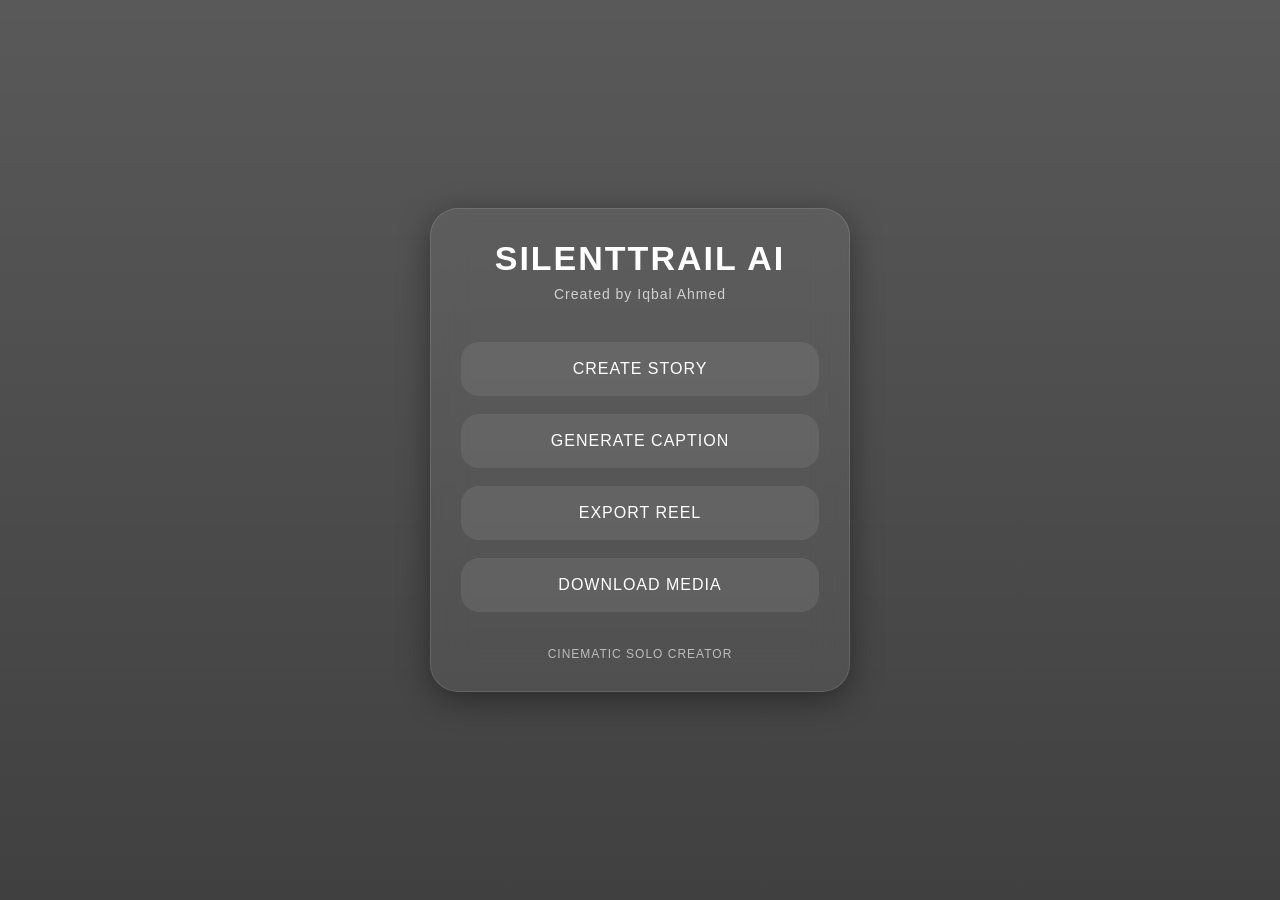
==== index.html @ d57051c8 "Final Fresh Code Sync" ====
<style>
.container{
    animation:fadeIn 1.2s ease;
}
@keyframes fadeIn{
    from{
        opacity:0;
        transform:translateY(20px);
    }
.btn:hover{
    transform:translateY(-4px);

    background:rgba(255,255,255,0.14);

    box-shadow:
    0 0 25px rgba(255,140,0,.25);

    letter-spacing:1.5px;
}    to{
        opacity:1;
        transform:translateY(0);
    }
}
</style><!DOCTYPE html>
<html lang="en">
<head>
<meta charset="UTF-8" />
<meta name="viewport" content="width=device-width, initial-scale=1.0"/>

<title>SILENTTRAIL AI</title>

<style>


*{
    margin:0;
    padding:0;
    box-sizing:border-box;
    font-family:Arial, sans-serif;
}

body{
    height:100vh;
    background:
    linear-gradient(rgba(0,0,0,.65), rgba(0,0,0,.75)),
    url('https://images.unsplash.com/photo-1500530855697-b586d89ba3ee?q=80&w=1400');
    background-size:cover;
    background-position:center;
    display:flex;
    justify-content:center;
    align-items:center;
    overflow:hidden;
}

.container{
    width:90%;
    max-width:420px;
    padding:30px;
    border-radius:28px;

    background:rgba(255,255,255,0.06);
    backdrop-filter:blur(14px);

    border:1px solid rgba(255,255,255,0.12);

    box-shadow:
    0 8px 32px rgba(0,0,0,.4);
backdrop-filter:blur(18px);
-webkit-backdrop-filter:blur(18px);}

.logo{
    text-align:center;
    margin-bottom:40px;
}

.logo h1{
    color:white;
    font-size:34px;
    letter-spacing:2px;
}

.logo p{
    color:#d0d0d0;
    margin-top:8px;
    font-size:14px;
    letter-spacing:1px;
}

.buttons{
    display:flex;
    flex-direction:column;
    gap:18px;
}

.btn{
    padding:18px;
    border:none;
    border-radius:18px;

    background:rgba(255,255,255,0.08);

    color:white;
    font-size:16px;
    letter-spacing:1px;

    cursor:pointer;


    transition:.3s;
position:relative;
overflow:hidden;

}

.btn:active{
    transform:scale(0.97);
}

.btn:hover{
    transform:translateY(-3px);

    background:rgba(255,255,255,0.14);

    box-shadow:
    0 0 18px rgba(255,255,255,.15);
}

.footer{
    text-align:center;
    margin-top:35px;
    color:#bdbdbd;
    font-size:12px;
    letter-spacing:1px;
}

</style>
</head>

<body>

<div class="container">

    <div class="logo">
        <h1>SILENTTRAIL AI</h1>
        <p>Created by Iqbal Ahmed</p>
    </div>

    <div class="buttons">

        <button class="btn">
            CREATE STORY
        </button>

        <button class="btn">
            GENERATE CAPTION
        </button>

        <button class="btn">
            EXPORT REEL
        </button>

        <button class="btn">
            DOWNLOAD MEDIA
        </button>

    </div>

    <div class="footer">
        CINEMATIC SOLO CREATOR
    </div>

</div>

</body>
</html>
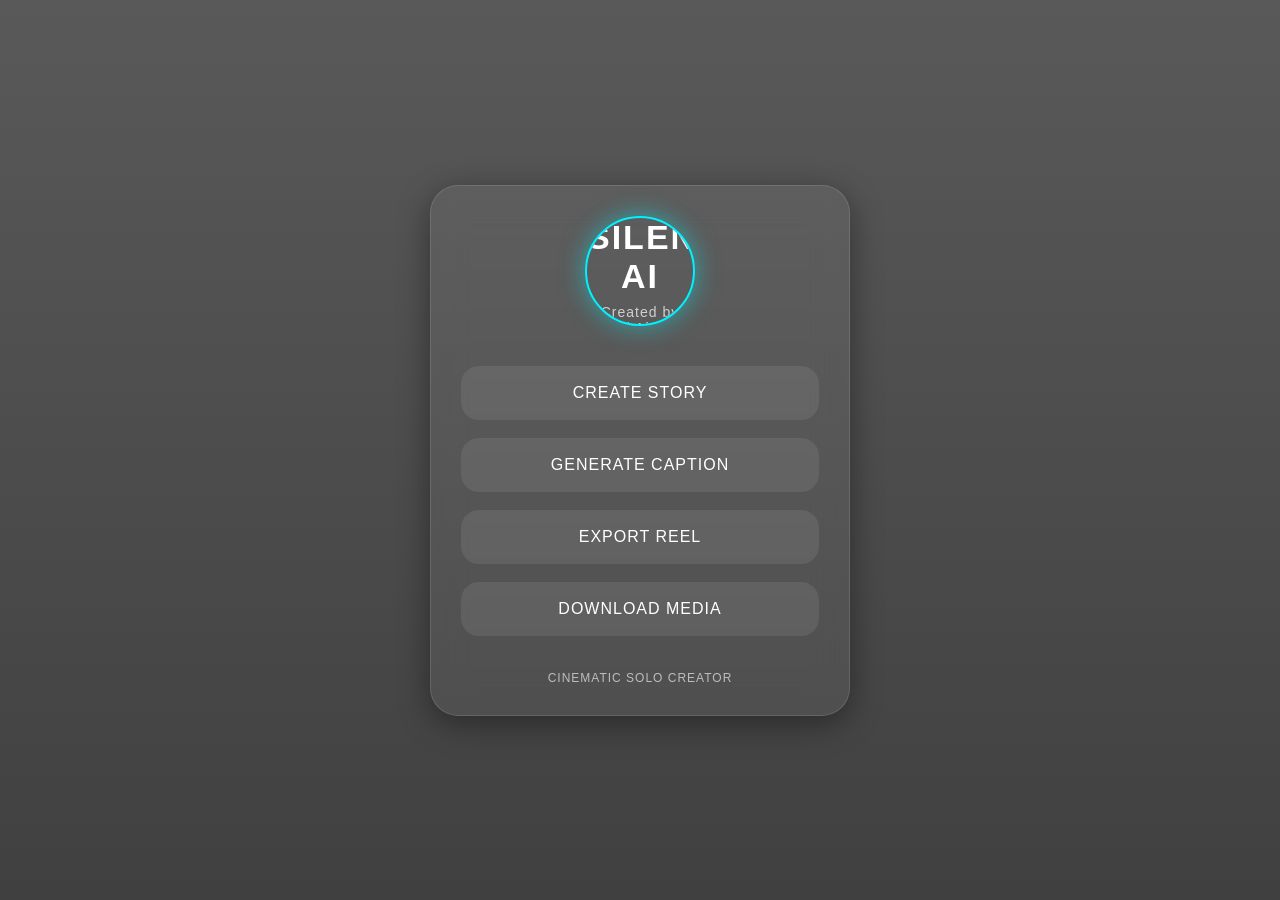
==== commit 2a087081: "Cleanup: Remove unnecessary files and backup bloat" ====
--- a/index.html
+++ b/index.html
@@ -28,6 +28,96 @@
 <meta name="viewport" content="width=device-width, initial-scale=1.0"/>
 
 <title>SILENTTRAIL AI</title>
+<style>
+*{
+    margin:0;
+    padding:0;
+    box-sizing:border-box;
+}
+body{
+    min-height:100vh;
+    background:#040814;
+    font-family:'Segoe UI',sans-serif;
+    color:white;
+    overflow-x:hidden;
+}
+/* Background */
+.bg-layer{
+    position:fixed;
+    inset:0;
+    background:
+    linear-gradient(
+    rgba(4,8,20,.75),
+    rgba(4,8,20,.88)),
+    url('/static/images/1000053178.png');
+    background-size:cover;
+    background-position:center;
+    z-index:-2;
+}
+/* Nano Overlay */
+.nano-overlay{
+    position:fixed;
+    inset:0;
+    background-image:
+    radial-gradient(
+    rgba(0,242,254,.08) 1px,
+    transparent 1px);
+    background-size:25px 25px;
+    z-index:-1;
+}
+/* Main Container */
+.container{
+    width:100%;
+    max-width:480px;
+    margin:auto;
+    padding:30px 20px;
+}
+/* Hero Card */
+.hero-card{
+    backdrop-filter:blur(16px);
+    background:
+    rgba(255,255,255,.05);
+    border:
+    1px solid rgba(255,255,255,.1);
+    border-radius:28px;
+    padding:30px 20px;
+    text-align:center;
+    box-shadow:
+    0 0 30px rgba(0,242,254,.15);
+}
+/* Logo */
+.logo{
+    width:110px;
+    height:110px;
+    margin:auto;
+    border-radius:50%;
+    border:2px solid #00f2fe;
+    overflow:hidden;
+    box-shadow:
+    0 0 25px rgba(0,242,254,.5);
+}
+.logo img{
+    width:100%;
+    height:100%;
+    object-fit:cover;
+}
+/* App Name */
+.app-name{
+    margin-top:18px;
+    color:#00f2fe;
+    font-size:30px;
+    font-weight:700;
+    text-shadow:
+    0 0 15px rgba(0,242,254,.5);
+}
+/* Tagline */
+.tagline{
+    margin-top:8px;
+    color:#b794f4;
+    font-size:13px;
+    letter-spacing:2px;
+}
+</style>
 
 <style>
 
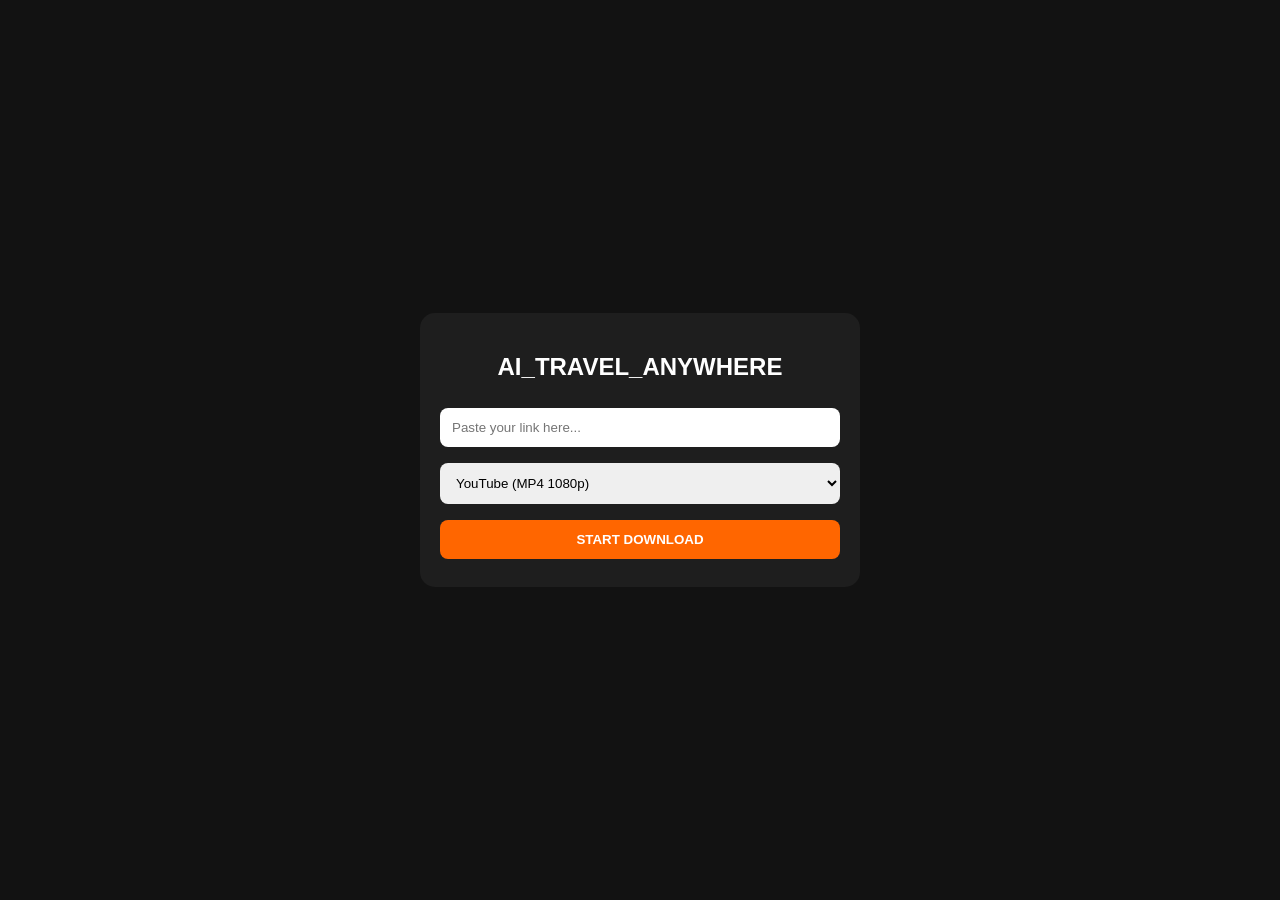
==== commit 0c529427: "Fixed download popup and mobile UI" ====
--- a/index.html
+++ b/index.html
@@ -1,265 +1,69 @@
-<style>
-.container{
-    animation:fadeIn 1.2s ease;
-}
-@keyframes fadeIn{
-    from{
-        opacity:0;
-        transform:translateY(20px);
-    }
-.btn:hover{
-    transform:translateY(-4px);
-
-    background:rgba(255,255,255,0.14);
-
-    box-shadow:
-    0 0 25px rgba(255,140,0,.25);
-
-    letter-spacing:1.5px;
-}    to{
-        opacity:1;
-        transform:translateY(0);
-    }
-}
-</style><!DOCTYPE html>
-<html lang="en">
+<!DOCTYPE html>
+<html>
 <head>
-<meta charset="UTF-8" />
-<meta name="viewport" content="width=device-width, initial-scale=1.0"/>
-
-<title>SILENTTRAIL AI</title>
-<style>
-*{
-    margin:0;
-    padding:0;
-    box-sizing:border-box;
-}
-body{
-    min-height:100vh;
-    background:#040814;
-    font-family:'Segoe UI',sans-serif;
-    color:white;
-    overflow-x:hidden;
-}
-/* Background */
-.bg-layer{
-    position:fixed;
-    inset:0;
-    background:
-    linear-gradient(
-    rgba(4,8,20,.75),
-    rgba(4,8,20,.88)),
-    url('/static/images/1000053178.png');
-    background-size:cover;
-    background-position:center;
-    z-index:-2;
-}
-/* Nano Overlay */
-.nano-overlay{
-    position:fixed;
-    inset:0;
-    background-image:
-    radial-gradient(
-    rgba(0,242,254,.08) 1px,
-    transparent 1px);
-    background-size:25px 25px;
-    z-index:-1;
-}
-/* Main Container */
-.container{
-    width:100%;
-    max-width:480px;
-    margin:auto;
-    padding:30px 20px;
-}
-/* Hero Card */
-.hero-card{
-    backdrop-filter:blur(16px);
-    background:
-    rgba(255,255,255,.05);
-    border:
-    1px solid rgba(255,255,255,.1);
-    border-radius:28px;
-    padding:30px 20px;
-    text-align:center;
-    box-shadow:
-    0 0 30px rgba(0,242,254,.15);
-}
-/* Logo */
-.logo{
-    width:110px;
-    height:110px;
-    margin:auto;
-    border-radius:50%;
-    border:2px solid #00f2fe;
-    overflow:hidden;
-    box-shadow:
-    0 0 25px rgba(0,242,254,.5);
-}
-.logo img{
-    width:100%;
-    height:100%;
-    object-fit:cover;
-}
-/* App Name */
-.app-name{
-    margin-top:18px;
-    color:#00f2fe;
-    font-size:30px;
-    font-weight:700;
-    text-shadow:
-    0 0 15px rgba(0,242,254,.5);
-}
-/* Tagline */
-.tagline{
-    margin-top:8px;
-    color:#b794f4;
-    font-size:13px;
-    letter-spacing:2px;
-}
-</style>
-
-<style>
-
-
-*{
-    margin:0;
-    padding:0;
-    box-sizing:border-box;
-    font-family:Arial, sans-serif;
-}
-
-body{
-    height:100vh;
-    background:
-    linear-gradient(rgba(0,0,0,.65), rgba(0,0,0,.75)),
-    url('https://images.unsplash.com/photo-1500530855697-b586d89ba3ee?q=80&w=1400');
-    background-size:cover;
-    background-position:center;
-    display:flex;
-    justify-content:center;
-    align-items:center;
-    overflow:hidden;
-}
-
-.container{
-    width:90%;
-    max-width:420px;
-    padding:30px;
-    border-radius:28px;
-
-    background:rgba(255,255,255,0.06);
-    backdrop-filter:blur(14px);
-
-    border:1px solid rgba(255,255,255,0.12);
-
-    box-shadow:
-    0 8px 32px rgba(0,0,0,.4);
-backdrop-filter:blur(18px);
--webkit-backdrop-filter:blur(18px);}
-
-.logo{
-    text-align:center;
-    margin-bottom:40px;
-}
-
-.logo h1{
-    color:white;
-    font-size:34px;
-    letter-spacing:2px;
-}
-
-.logo p{
-    color:#d0d0d0;
-    margin-top:8px;
-    font-size:14px;
-    letter-spacing:1px;
-}
-
-.buttons{
-    display:flex;
-    flex-direction:column;
-    gap:18px;
-}
-
-.btn{
-    padding:18px;
-    border:none;
-    border-radius:18px;
-
-    background:rgba(255,255,255,0.08);
-
-    color:white;
-    font-size:16px;
-    letter-spacing:1px;
-
-    cursor:pointer;
-
-
-    transition:.3s;
-position:relative;
-overflow:hidden;
-
-}
-
-.btn:active{
-    transform:scale(0.97);
-}
-
-.btn:hover{
-    transform:translateY(-3px);
-
-    background:rgba(255,255,255,0.14);
-
-    box-shadow:
-    0 0 18px rgba(255,255,255,.15);
-}
-
-.footer{
-    text-align:center;
-    margin-top:35px;
-    color:#bdbdbd;
-    font-size:12px;
-    letter-spacing:1px;
-}
-
-</style>
+    <meta name="viewport" content="width=device-width, initial-scale=1.0">
+    <style>
+        body {
+            display: flex;
+            justify-content: center;
+            align-items: center;
+            min-height: 100vh;
+            margin: 0;
+            background-color: #121212;
+            font-family: sans-serif;
+        }
+        .container {
+            width: 90%;
+            max-width: 400px;
+            padding: 20px;
+            background: #1e1e1e;
+            border-radius: 15px;
+            text-align: center;
+            color: white;
+        }
+        input, select, button {
+            width: 100%;
+            padding: 12px;
+            margin: 8px 0;
+            border-radius: 8px;
+            border: none;
+            box-sizing: border-box;
+        }
+        button {
+            background-color: #ff6600;
+            color: white;
+            font-weight: bold;
+        }
+    </style>
 </head>
-
 <body>
-
-<div class="container">
-
-    <div class="logo">
-        <h1>SILENTTRAIL AI</h1>
-        <p>Created by Iqbal Ahmed</p>
+    <div class="container">
+        <h2>AI_TRAVEL_ANYWHERE</h2>
+        <input type="text" id="url" placeholder="Paste your link here...">
+        <select id="platform">
+            <option>YouTube (MP4 1080p)</option>
+        </select>
+        <button onclick="downloadVideo()">START DOWNLOAD</button>
     </div>
-
-    <div class="buttons">
-
-        <button class="btn">
-            CREATE STORY
-        </button>
-
-        <button class="btn">
-            GENERATE CAPTION
-        </button>
-
-        <button class="btn">
-            EXPORT REEL
-        </button>
-
-        <button class="btn">
-            DOWNLOAD MEDIA
-        </button>
-
-    </div>
-
-    <div class="footer">
-        CINEMATIC SOLO CREATOR
-    </div>
-
-</div>
-
+    <script>
+        async function downloadVideo() {
+            const url = document.getElementById('url').value;
+            alert("Downloading started...");
+            const response = await fetch('/download', {
+                method: 'POST',
+                headers: {'Content-Type': 'application/json'},
+                body: JSON.stringify({url: url})
+            });
+            if (response.ok) {
+                const blob = await response.blob();
+                const link = document.createElement('a');
+                link.href = URL.createObjectURL(blob);
+                link.download = "video.mp4";
+                link.click();
+            } else {
+                alert("Download failed.");
+            }
+        }
+    </script>
 </body>
 </html>
